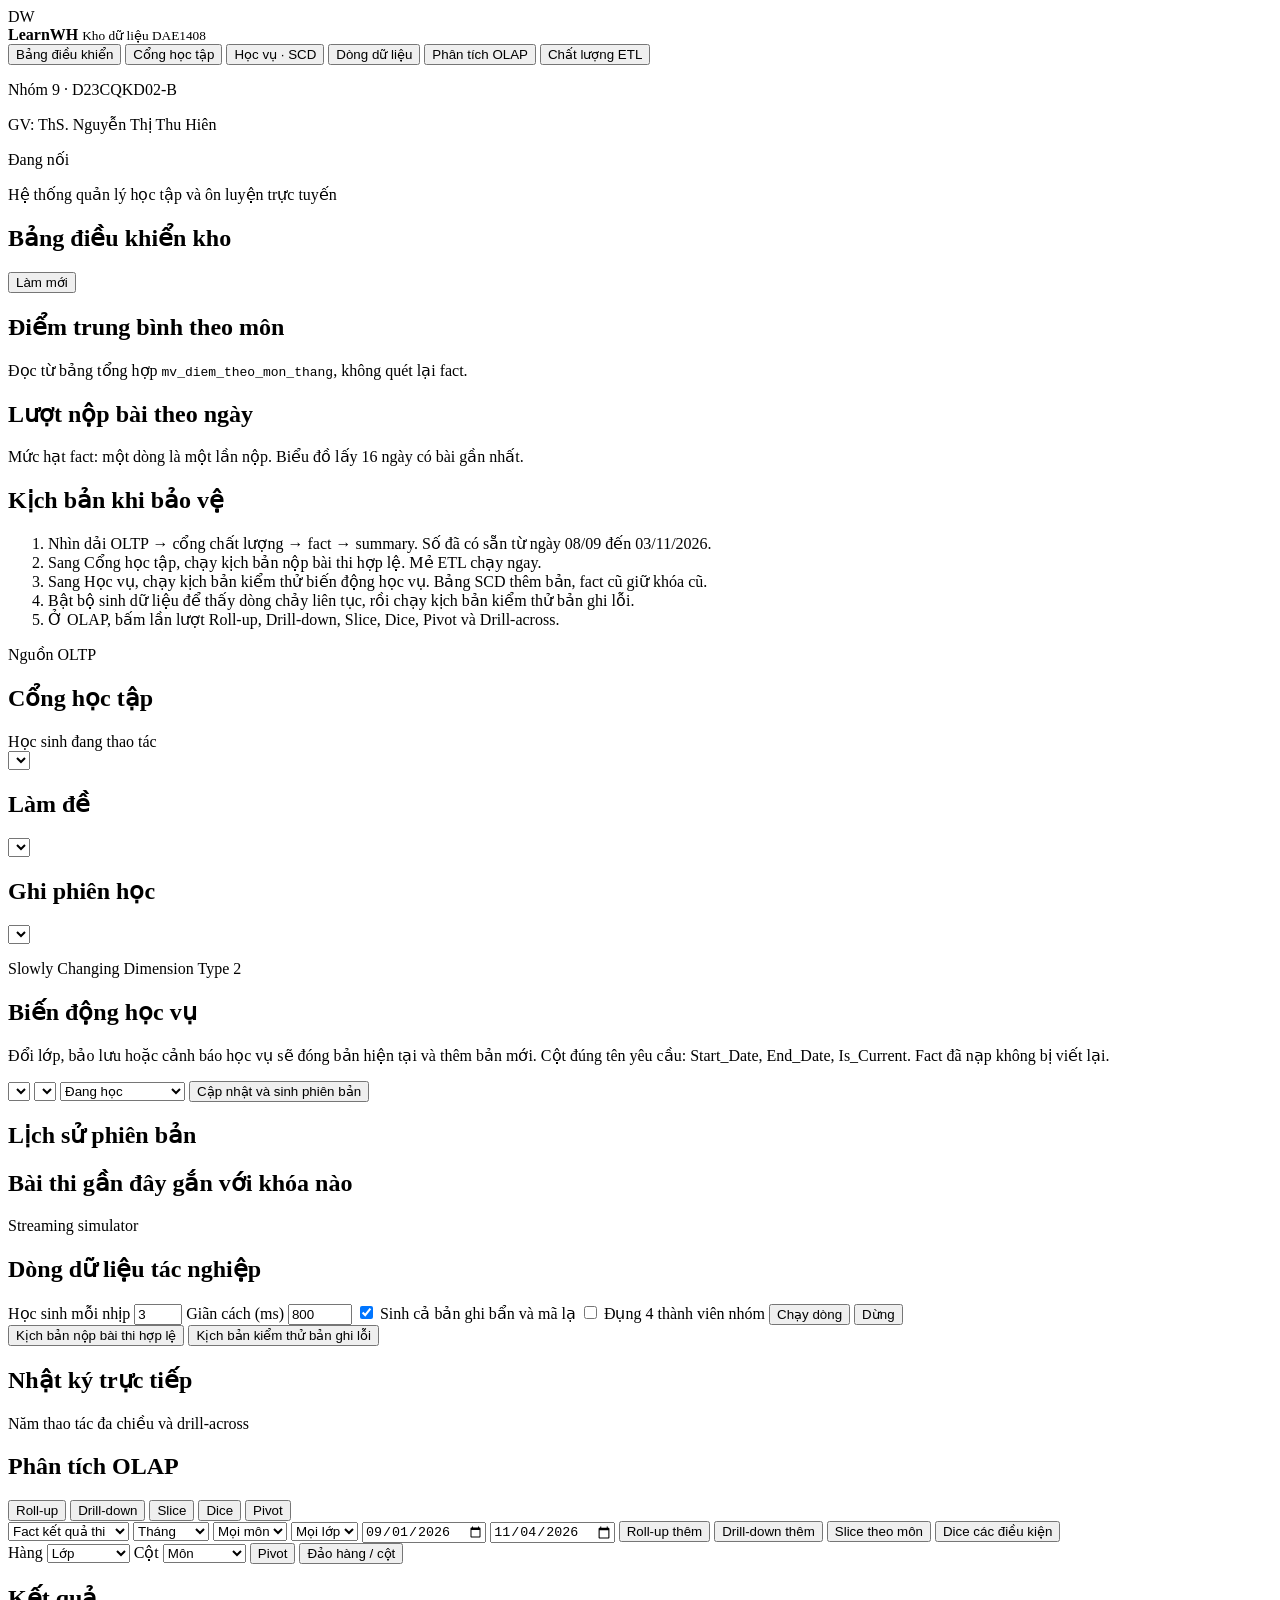
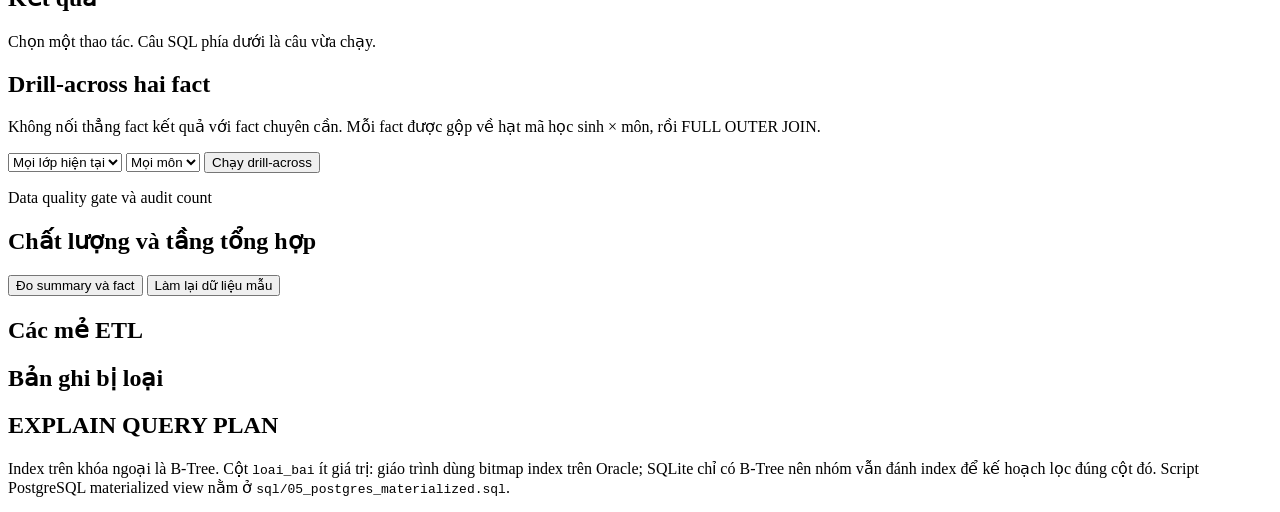
==== app/static/index.html @ a06afa1b "Đưa bài tập lớn Kho dữ liệu của Nhóm 9 lên một repo riêng. Gồm ứng dụng SQL Server, bộ sinh dữ liệu " ====
<!DOCTYPE html>
<html lang="vi">
<head>
  <meta charset="utf-8">
  <meta name="viewport" content="width=device-width, initial-scale=1">
  <title>LearnWH · Kho học tập và ôn luyện</title>
  <link rel="stylesheet" href="/static/app.css?v=3">
</head>
<body>
  <div id="toast" role="status"></div>
  <div class="shell">
    <aside>
      <div class="brand">
        <span class="mark">DW</span>
        <div>
          <strong>LearnWH</strong>
          <small>Kho dữ liệu DAE1408</small>
        </div>
      </div>
      <nav>
        <button data-page="dash" class="active">Bảng điều khiển</button>
        <button data-page="hoc">Cổng học tập</button>
        <button data-page="scd">Học vụ · SCD</button>
        <button data-page="stream">Dòng dữ liệu</button>
        <button data-page="olap">Phân tích OLAP</button>
        <button data-page="chat">Chất lượng ETL</button>
      </nav>
      <div class="aside-foot">
        <p>Nhóm 9 · D23CQKD02-B</p>
        <p>GV: ThS. Nguyễn Thị Thu Hiên</p>
        <p class="link-row"><span id="ws-dot"></span><span id="ws-text">Đang nối</span></p>
      </div>
    </aside>
    <main>
      <section id="page-dash" class="page active">
        <header class="page-head">
          <div>
            <p class="kicker">Hệ thống quản lý học tập và ôn luyện trực tuyến</p>
            <h1>Bảng điều khiển kho</h1>
          </div>
          <button id="btn-refresh" class="ghost">Làm mới</button>
        </header>
        <ol class="pipe" id="pipe"></ol>
        <div class="kpis" id="kpis"></div>
        <div class="grid-2">
          <article class="card">
            <h2>Điểm trung bình theo môn</h2>
            <p class="hint">Đọc từ bảng tổng hợp <code>mv_diem_theo_mon_thang</code>, không quét lại fact.</p>
            <div id="bars-mon" class="bars"></div>
          </article>
          <article class="card">
            <h2>Lượt nộp bài theo ngày</h2>
            <p class="hint">Mức hạt fact: một dòng là một lần nộp. Biểu đồ lấy 16 ngày có bài gần nhất.</p>
            <div id="bars-ngay" class="bars"></div>
          </article>
        </div>
        <article class="card">
          <h2>Kịch bản khi bảo vệ</h2>
          <ol class="steps">
            <li>Nhìn dải OLTP → cổng chất lượng → fact → summary. Số đã có sẵn từ ngày 08/09 đến 03/11/2026.</li>
            <li>Sang Cổng học tập, chạy kịch bản nộp bài thi hợp lệ. Mẻ ETL chạy ngay.</li>
            <li>Sang Học vụ, chạy kịch bản kiểm thử biến động học vụ. Bảng SCD thêm bản, fact cũ giữ khóa cũ.</li>
            <li>Bật bộ sinh dữ liệu để thấy dòng chảy liên tục, rồi chạy kịch bản kiểm thử bản ghi lỗi.</li>
            <li>Ở OLAP, bấm lần lượt Roll-up, Drill-down, Slice, Dice, Pivot và Drill-across.</li>
          </ol>
        </article>
      </section>

      <section id="page-hoc" class="page">
        <header class="page-head">
          <div>
            <p class="kicker">Nguồn OLTP</p>
            <h1>Cổng học tập</h1>
          </div>
        </header>
        <article class="card">
          <label>Học sinh đang thao tác</label>
          <div id="member-chips" class="chips"></div>
          <select id="hs-select"></select>
        </article>
        <div class="grid-2">
          <article class="card">
            <h2>Làm đề</h2>
            <select id="de-select"></select>
            <div id="quiz"></div>
          </article>
          <article class="card">
            <h2>Ghi phiên học</h2>
            <select id="bai-select"></select>
            <div id="lesson"></div>
          </article>
        </div>
      </section>

      <section id="page-scd" class="page">
        <header class="page-head">
          <div>
            <p class="kicker">Slowly Changing Dimension Type 2</p>
            <h1>Biến động học vụ</h1>
          </div>
        </header>
        <article class="card">
          <p class="hint">Đổi lớp, bảo lưu hoặc cảnh báo học vụ sẽ đóng bản hiện tại và thêm bản mới. Cột đúng tên yêu cầu: Start_Date, End_Date, Is_Current. Fact đã nạp không bị viết lại.</p>
          <div class="row-form">
            <select id="scd-hs"></select>
            <select id="scd-lop"></select>
            <select id="scd-tt">
              <option value="DANG_HOC">Đang học</option>
              <option value="BAO_LUU">Bảo lưu</option>
              <option value="CANH_BAO_HOC_VU">Cảnh báo học vụ</option>
            </select>
            <button id="btn-scd">Cập nhật và sinh phiên bản</button>
          </div>
          <div class="chips" id="scd-quick"></div>
        </article>
        <article class="card">
          <h2>Lịch sử phiên bản</h2>
          <div id="scd-table" class="table-wrap"></div>
        </article>
        <article class="card">
          <h2>Bài thi gần đây gắn với khóa nào</h2>
          <div id="scd-facts" class="table-wrap"></div>
        </article>
      </section>

      <section id="page-stream" class="page">
        <header class="page-head">
          <div>
            <p class="kicker">Streaming simulator</p>
            <h1>Dòng dữ liệu tác nghiệp</h1>
          </div>
        </header>
        <article class="card">
          <div class="row-form">
            <label>Học sinh mỗi nhịp <input id="sim-n" type="number" min="1" max="20" value="3"></label>
            <label>Giãn cách (ms) <input id="sim-ms" type="number" min="200" max="5000" step="100" value="800"></label>
            <label class="check"><input id="sim-bad" type="checkbox" checked> Sinh cả bản ghi bẩn và mã lạ</label>
            <label class="check"><input id="sim-mem" type="checkbox"> Đụng 4 thành viên nhóm</label>
            <button id="sim-start">Chạy dòng</button>
            <button id="sim-stop" class="ghost">Dừng</button>
          </div>
          <div class="kpis compact" id="sim-kpis"></div>
          <div class="row-form">
            <button id="btn-e2e">Kịch bản nộp bài thi hợp lệ</button>
            <button id="btn-bad" class="warn">Kịch bản kiểm thử bản ghi lỗi</button>
          </div>
          <p id="demo-note" class="hint"></p>
        </article>
        <article class="card">
          <h2>Nhật ký trực tiếp</h2>
          <ul id="log" class="log"></ul>
        </article>
      </section>

      <section id="page-olap" class="page">
        <header class="page-head">
          <div>
            <p class="kicker">Năm thao tác đa chiều và drill-across</p>
            <h1>Phân tích OLAP</h1>
          </div>
        </header>
        <article class="card">
          <div class="chips">
            <button data-preset="roll-up">Roll-up</button>
            <button data-preset="drill-down">Drill-down</button>
            <button data-preset="slice">Slice</button>
            <button data-preset="dice">Dice</button>
            <button data-preset="pivot">Pivot</button>
          </div>
          <div class="row-form filters">
            <select id="f-nguon">
              <option value="ket_qua">Fact kết quả thi</option>
              <option value="chuyen_can">Fact chuyên cần</option>
            </select>
            <select id="f-muc">
              <option value="ngay">Ngày</option>
              <option value="tuan">Tuần</option>
              <option value="thang" selected>Tháng</option>
              <option value="hoc_ky">Học kỳ</option>
              <option value="nam">Năm học</option>
            </select>
            <select id="f-mon"><option value="">Mọi môn</option></select>
            <select id="f-lop"><option value="">Mọi lớp</option></select>
            <input id="f-tu" type="date" value="2026-09-01">
            <input id="f-den" type="date" value="2026-11-04">
            <button id="btn-rollup" class="ghost">Roll-up thêm</button>
            <button id="btn-drill" class="ghost">Drill-down thêm</button>
            <button id="btn-slice">Slice theo môn</button>
            <button id="btn-dice">Dice các điều kiện</button>
          </div>
          <div class="row-form">
            <label>Hàng <select id="p-hang">
              <option value="lop">Lớp</option>
              <option value="mon">Môn</option>
              <option value="loai">Loại bài</option>
              <option value="trang_thai">Trạng thái</option>
            </select></label>
            <label>Cột <select id="p-cot">
              <option value="mon">Môn</option>
              <option value="lop">Lớp</option>
              <option value="loai">Loại bài</option>
              <option value="trang_thai">Trạng thái</option>
            </select></label>
            <button id="btn-pivot">Pivot</button>
            <button id="btn-swap" class="ghost">Đảo hàng / cột</button>
          </div>
        </article>
        <article class="card">
          <h2 id="olap-title">Kết quả</h2>
          <p id="olap-note" class="hint">Chọn một thao tác. Câu SQL phía dưới là câu vừa chạy.</p>
          <div id="olap-result" class="table-wrap"></div>
          <pre id="olap-sql" class="sql"></pre>
        </article>
        <article class="card">
          <h2>Drill-across hai fact</h2>
          <p class="hint">Không nối thẳng fact kết quả với fact chuyên cần. Mỗi fact được gộp về hạt mã học sinh × môn, rồi FULL OUTER JOIN.</p>
          <div class="row-form">
            <select id="ax-lop"><option value="">Mọi lớp hiện tại</option></select>
            <select id="ax-mon"><option value="">Mọi môn</option></select>
            <button id="btn-across">Chạy drill-across</button>
          </div>
          <p id="across-note" class="hint"></p>
          <div id="fanout" class="callout"></div>
          <div id="across-table" class="table-wrap"></div>
        </article>
      </section>

      <section id="page-chat" class="page">
        <header class="page-head">
          <div>
            <p class="kicker">Data quality gate và audit count</p>
            <h1>Chất lượng và tầng tổng hợp</h1>
          </div>
          <button id="btn-bench" class="ghost">Đo summary và fact</button>
          <button id="btn-reset" class="warn">Làm lại dữ liệu mẫu</button>
        </header>
        <div class="kpis" id="q-kpis"></div>
        <p id="bench-note" class="hint"></p>
        <article class="card">
          <h2>Các mẻ ETL</h2>
          <div id="q-batch" class="table-wrap"></div>
        </article>
        <article class="card">
          <h2>Bản ghi bị loại</h2>
          <div id="q-reject" class="table-wrap"></div>
        </article>
        <article class="card">
          <h2>EXPLAIN QUERY PLAN</h2>
          <p class="hint">Index trên khóa ngoại là B-Tree. Cột <code>loai_bai</code> ít giá trị: giáo trình dùng bitmap index trên Oracle; SQLite chỉ có B-Tree nên nhóm vẫn đánh index để kế hoạch lọc đúng cột đó. Script PostgreSQL materialized view nằm ở <code>sql/05_postgres_materialized.sql</code>.</p>
          <pre id="q-plan" class="sql"></pre>
        </article>
      </section>
    </main>
  </div>
  <script src="/static/app.js?v=3"></script>
</body>
</html>
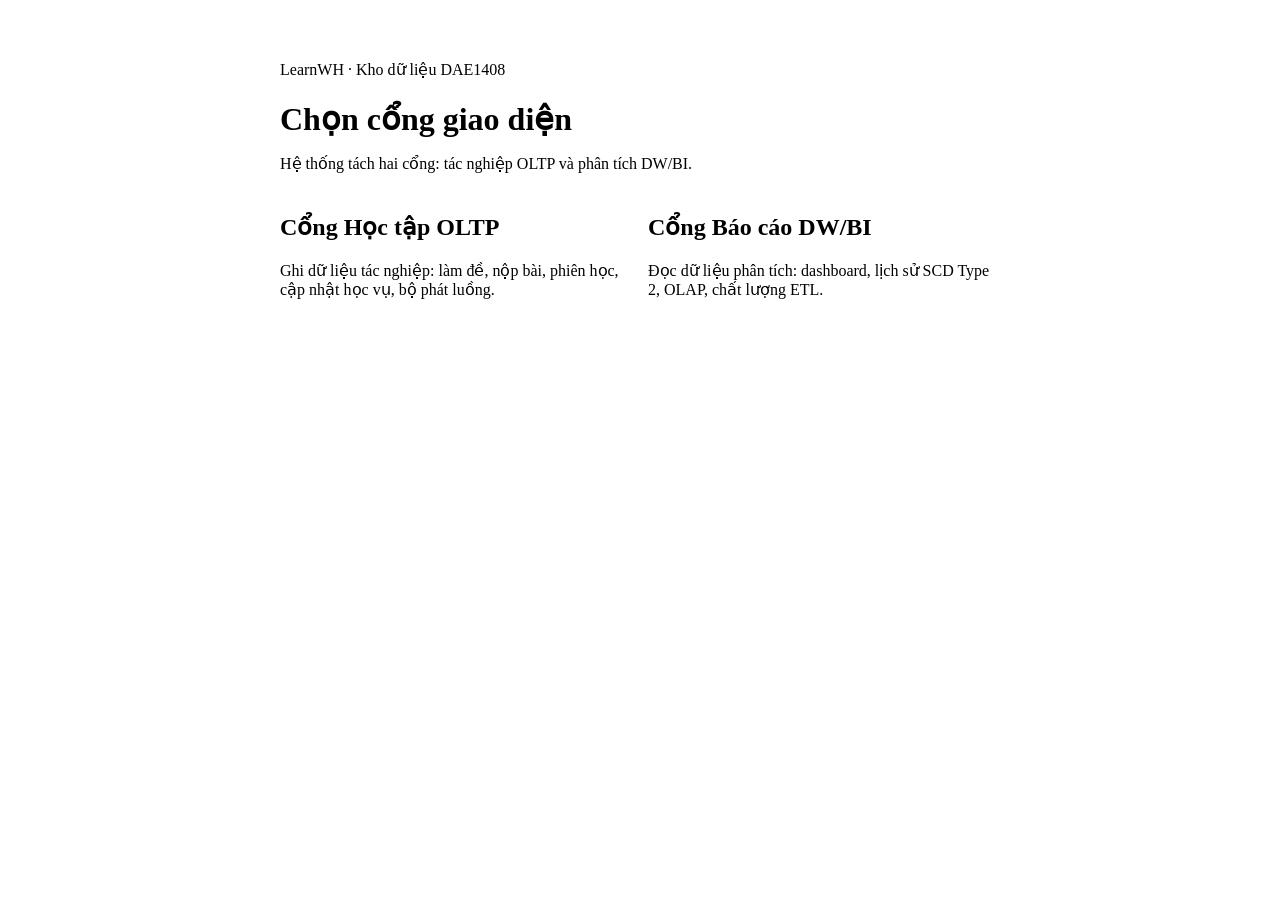
==== commit eca85d5a: "Tach 2 cong giao dien OLTP va BI, dung Dagster dieu phoi ETL tren MSSQLSERVER" ====
--- a/app/static/index.html
+++ b/app/static/index.html
@@ -3,255 +3,31 @@
 <head>
   <meta charset="utf-8">
   <meta name="viewport" content="width=device-width, initial-scale=1">
-  <title>LearnWH · Kho học tập và ôn luyện</title>
-  <link rel="stylesheet" href="/static/app.css?v=3">
+  <title>LearnWH · Chọn cổng</title>
+  <link rel="stylesheet" href="/static/app.css?v=4">
+  <style>
+    .chooser { max-width: 720px; margin: 60px auto; padding: 0 16px; }
+    .chooser h1 { margin-bottom: 8px; }
+    .chooser .cards { display: grid; grid-template-columns: repeat(auto-fit, minmax(240px, 1fr)); gap: 16px; margin-top: 20px; }
+    .chooser a.card { display: block; text-decoration: none; color: inherit; }
+    .chooser a.card:hover { border-color: var(--pine); }
+  </style>
 </head>
 <body>
-  <div id="toast" role="status"></div>
-  <div class="shell">
-    <aside>
-      <div class="brand">
-        <span class="mark">DW</span>
-        <div>
-          <strong>LearnWH</strong>
-          <small>Kho dữ liệu DAE1408</small>
-        </div>
-      </div>
-      <nav>
-        <button data-page="dash" class="active">Bảng điều khiển</button>
-        <button data-page="hoc">Cổng học tập</button>
-        <button data-page="scd">Học vụ · SCD</button>
-        <button data-page="stream">Dòng dữ liệu</button>
-        <button data-page="olap">Phân tích OLAP</button>
-        <button data-page="chat">Chất lượng ETL</button>
-      </nav>
-      <div class="aside-foot">
-        <p>Nhóm 9 · D23CQKD02-B</p>
-        <p>GV: ThS. Nguyễn Thị Thu Hiên</p>
-        <p class="link-row"><span id="ws-dot"></span><span id="ws-text">Đang nối</span></p>
-      </div>
-    </aside>
-    <main>
-      <section id="page-dash" class="page active">
-        <header class="page-head">
-          <div>
-            <p class="kicker">Hệ thống quản lý học tập và ôn luyện trực tuyến</p>
-            <h1>Bảng điều khiển kho</h1>
-          </div>
-          <button id="btn-refresh" class="ghost">Làm mới</button>
-        </header>
-        <ol class="pipe" id="pipe"></ol>
-        <div class="kpis" id="kpis"></div>
-        <div class="grid-2">
-          <article class="card">
-            <h2>Điểm trung bình theo môn</h2>
-            <p class="hint">Đọc từ bảng tổng hợp <code>mv_diem_theo_mon_thang</code>, không quét lại fact.</p>
-            <div id="bars-mon" class="bars"></div>
-          </article>
-          <article class="card">
-            <h2>Lượt nộp bài theo ngày</h2>
-            <p class="hint">Mức hạt fact: một dòng là một lần nộp. Biểu đồ lấy 16 ngày có bài gần nhất.</p>
-            <div id="bars-ngay" class="bars"></div>
-          </article>
-        </div>
-        <article class="card">
-          <h2>Kịch bản khi bảo vệ</h2>
-          <ol class="steps">
-            <li>Nhìn dải OLTP → cổng chất lượng → fact → summary. Số đã có sẵn từ ngày 08/09 đến 03/11/2026.</li>
-            <li>Sang Cổng học tập, chạy kịch bản nộp bài thi hợp lệ. Mẻ ETL chạy ngay.</li>
-            <li>Sang Học vụ, chạy kịch bản kiểm thử biến động học vụ. Bảng SCD thêm bản, fact cũ giữ khóa cũ.</li>
-            <li>Bật bộ sinh dữ liệu để thấy dòng chảy liên tục, rồi chạy kịch bản kiểm thử bản ghi lỗi.</li>
-            <li>Ở OLAP, bấm lần lượt Roll-up, Drill-down, Slice, Dice, Pivot và Drill-across.</li>
-          </ol>
-        </article>
-      </section>
-
-      <section id="page-hoc" class="page">
-        <header class="page-head">
-          <div>
-            <p class="kicker">Nguồn OLTP</p>
-            <h1>Cổng học tập</h1>
-          </div>
-        </header>
-        <article class="card">
-          <label>Học sinh đang thao tác</label>
-          <div id="member-chips" class="chips"></div>
-          <select id="hs-select"></select>
-        </article>
-        <div class="grid-2">
-          <article class="card">
-            <h2>Làm đề</h2>
-            <select id="de-select"></select>
-            <div id="quiz"></div>
-          </article>
-          <article class="card">
-            <h2>Ghi phiên học</h2>
-            <select id="bai-select"></select>
-            <div id="lesson"></div>
-          </article>
-        </div>
-      </section>
-
-      <section id="page-scd" class="page">
-        <header class="page-head">
-          <div>
-            <p class="kicker">Slowly Changing Dimension Type 2</p>
-            <h1>Biến động học vụ</h1>
-          </div>
-        </header>
-        <article class="card">
-          <p class="hint">Đổi lớp, bảo lưu hoặc cảnh báo học vụ sẽ đóng bản hiện tại và thêm bản mới. Cột đúng tên yêu cầu: Start_Date, End_Date, Is_Current. Fact đã nạp không bị viết lại.</p>
-          <div class="row-form">
-            <select id="scd-hs"></select>
-            <select id="scd-lop"></select>
-            <select id="scd-tt">
-              <option value="DANG_HOC">Đang học</option>
-              <option value="BAO_LUU">Bảo lưu</option>
-              <option value="CANH_BAO_HOC_VU">Cảnh báo học vụ</option>
-            </select>
-            <button id="btn-scd">Cập nhật và sinh phiên bản</button>
-          </div>
-          <div class="chips" id="scd-quick"></div>
-        </article>
-        <article class="card">
-          <h2>Lịch sử phiên bản</h2>
-          <div id="scd-table" class="table-wrap"></div>
-        </article>
-        <article class="card">
-          <h2>Bài thi gần đây gắn với khóa nào</h2>
-          <div id="scd-facts" class="table-wrap"></div>
-        </article>
-      </section>
-
-      <section id="page-stream" class="page">
-        <header class="page-head">
-          <div>
-            <p class="kicker">Streaming simulator</p>
-            <h1>Dòng dữ liệu tác nghiệp</h1>
-          </div>
-        </header>
-        <article class="card">
-          <div class="row-form">
-            <label>Học sinh mỗi nhịp <input id="sim-n" type="number" min="1" max="20" value="3"></label>
-            <label>Giãn cách (ms) <input id="sim-ms" type="number" min="200" max="5000" step="100" value="800"></label>
-            <label class="check"><input id="sim-bad" type="checkbox" checked> Sinh cả bản ghi bẩn và mã lạ</label>
-            <label class="check"><input id="sim-mem" type="checkbox"> Đụng 4 thành viên nhóm</label>
-            <button id="sim-start">Chạy dòng</button>
-            <button id="sim-stop" class="ghost">Dừng</button>
-          </div>
-          <div class="kpis compact" id="sim-kpis"></div>
-          <div class="row-form">
-            <button id="btn-e2e">Kịch bản nộp bài thi hợp lệ</button>
-            <button id="btn-bad" class="warn">Kịch bản kiểm thử bản ghi lỗi</button>
-          </div>
-          <p id="demo-note" class="hint"></p>
-        </article>
-        <article class="card">
-          <h2>Nhật ký trực tiếp</h2>
-          <ul id="log" class="log"></ul>
-        </article>
-      </section>
-
-      <section id="page-olap" class="page">
-        <header class="page-head">
-          <div>
-            <p class="kicker">Năm thao tác đa chiều và drill-across</p>
-            <h1>Phân tích OLAP</h1>
-          </div>
-        </header>
-        <article class="card">
-          <div class="chips">
-            <button data-preset="roll-up">Roll-up</button>
-            <button data-preset="drill-down">Drill-down</button>
-            <button data-preset="slice">Slice</button>
-            <button data-preset="dice">Dice</button>
-            <button data-preset="pivot">Pivot</button>
-          </div>
-          <div class="row-form filters">
-            <select id="f-nguon">
-              <option value="ket_qua">Fact kết quả thi</option>
-              <option value="chuyen_can">Fact chuyên cần</option>
-            </select>
-            <select id="f-muc">
-              <option value="ngay">Ngày</option>
-              <option value="tuan">Tuần</option>
-              <option value="thang" selected>Tháng</option>
-              <option value="hoc_ky">Học kỳ</option>
-              <option value="nam">Năm học</option>
-            </select>
-            <select id="f-mon"><option value="">Mọi môn</option></select>
-            <select id="f-lop"><option value="">Mọi lớp</option></select>
-            <input id="f-tu" type="date" value="2026-09-01">
-            <input id="f-den" type="date" value="2026-11-04">
-            <button id="btn-rollup" class="ghost">Roll-up thêm</button>
-            <button id="btn-drill" class="ghost">Drill-down thêm</button>
-            <button id="btn-slice">Slice theo môn</button>
-            <button id="btn-dice">Dice các điều kiện</button>
-          </div>
-          <div class="row-form">
-            <label>Hàng <select id="p-hang">
-              <option value="lop">Lớp</option>
-              <option value="mon">Môn</option>
-              <option value="loai">Loại bài</option>
-              <option value="trang_thai">Trạng thái</option>
-            </select></label>
-            <label>Cột <select id="p-cot">
-              <option value="mon">Môn</option>
-              <option value="lop">Lớp</option>
-              <option value="loai">Loại bài</option>
-              <option value="trang_thai">Trạng thái</option>
-            </select></label>
-            <button id="btn-pivot">Pivot</button>
-            <button id="btn-swap" class="ghost">Đảo hàng / cột</button>
-          </div>
-        </article>
-        <article class="card">
-          <h2 id="olap-title">Kết quả</h2>
-          <p id="olap-note" class="hint">Chọn một thao tác. Câu SQL phía dưới là câu vừa chạy.</p>
-          <div id="olap-result" class="table-wrap"></div>
-          <pre id="olap-sql" class="sql"></pre>
-        </article>
-        <article class="card">
-          <h2>Drill-across hai fact</h2>
-          <p class="hint">Không nối thẳng fact kết quả với fact chuyên cần. Mỗi fact được gộp về hạt mã học sinh × môn, rồi FULL OUTER JOIN.</p>
-          <div class="row-form">
-            <select id="ax-lop"><option value="">Mọi lớp hiện tại</option></select>
-            <select id="ax-mon"><option value="">Mọi môn</option></select>
-            <button id="btn-across">Chạy drill-across</button>
-          </div>
-          <p id="across-note" class="hint"></p>
-          <div id="fanout" class="callout"></div>
-          <div id="across-table" class="table-wrap"></div>
-        </article>
-      </section>
-
-      <section id="page-chat" class="page">
-        <header class="page-head">
-          <div>
-            <p class="kicker">Data quality gate và audit count</p>
-            <h1>Chất lượng và tầng tổng hợp</h1>
-          </div>
-          <button id="btn-bench" class="ghost">Đo summary và fact</button>
-          <button id="btn-reset" class="warn">Làm lại dữ liệu mẫu</button>
-        </header>
-        <div class="kpis" id="q-kpis"></div>
-        <p id="bench-note" class="hint"></p>
-        <article class="card">
-          <h2>Các mẻ ETL</h2>
-          <div id="q-batch" class="table-wrap"></div>
-        </article>
-        <article class="card">
-          <h2>Bản ghi bị loại</h2>
-          <div id="q-reject" class="table-wrap"></div>
-        </article>
-        <article class="card">
-          <h2>EXPLAIN QUERY PLAN</h2>
-          <p class="hint">Index trên khóa ngoại là B-Tree. Cột <code>loai_bai</code> ít giá trị: giáo trình dùng bitmap index trên Oracle; SQLite chỉ có B-Tree nên nhóm vẫn đánh index để kế hoạch lọc đúng cột đó. Script PostgreSQL materialized view nằm ở <code>sql/05_postgres_materialized.sql</code>.</p>
-          <pre id="q-plan" class="sql"></pre>
-        </article>
-      </section>
-    </main>
+  <div class="chooser">
+    <p class="kicker">LearnWH · Kho dữ liệu DAE1408</p>
+    <h1>Chọn cổng giao diện</h1>
+    <p class="hint">Hệ thống tách hai cổng: tác nghiệp OLTP và phân tích DW/BI.</p>
+    <div class="cards">
+      <a class="card" href="/hoc-tap">
+        <h2>Cổng Học tập OLTP</h2>
+        <p>Ghi dữ liệu tác nghiệp: làm đề, nộp bài, phiên học, cập nhật học vụ, bộ phát luồng.</p>
+      </a>
+      <a class="card" href="/bi">
+        <h2>Cổng Báo cáo DW/BI</h2>
+        <p>Đọc dữ liệu phân tích: dashboard, lịch sử SCD Type 2, OLAP, chất lượng ETL.</p>
+      </a>
+    </div>
   </div>
-  <script src="/static/app.js?v=3"></script>
 </body>
 </html>
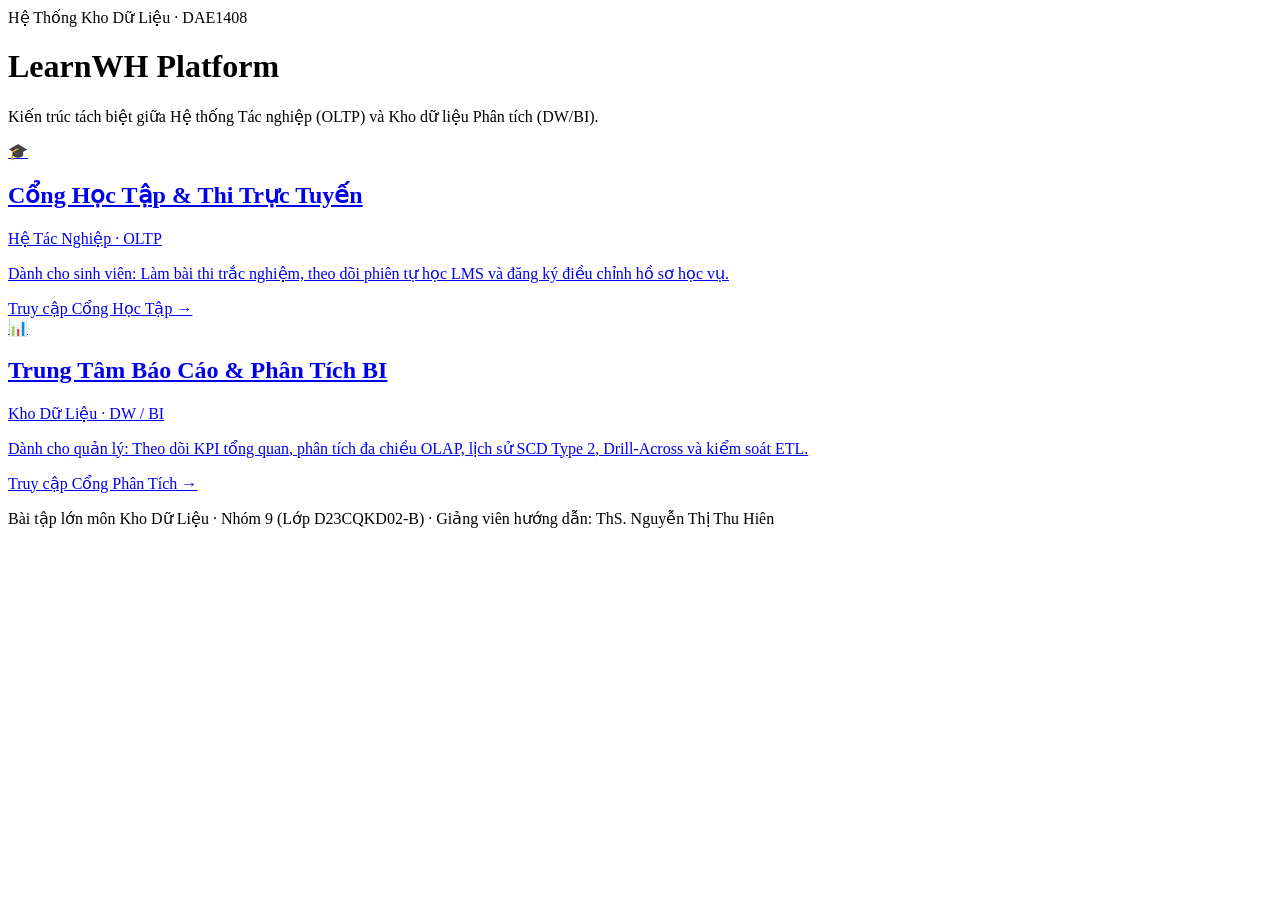
==== commit f28e6639: "feat(ui): tinh gon giao dien 2 cong hoc tap va bao cao BI chuan he thong thuc te" ====
--- a/app/static/index.html
+++ b/app/static/index.html
@@ -3,31 +3,42 @@
 <head>
   <meta charset="utf-8">
   <meta name="viewport" content="width=device-width, initial-scale=1">
-  <title>LearnWH · Chọn cổng</title>
-  <link rel="stylesheet" href="/static/app.css?v=4">
-  <style>
-    .chooser { max-width: 720px; margin: 60px auto; padding: 0 16px; }
-    .chooser h1 { margin-bottom: 8px; }
-    .chooser .cards { display: grid; grid-template-columns: repeat(auto-fit, minmax(240px, 1fr)); gap: 16px; margin-top: 20px; }
-    .chooser a.card { display: block; text-decoration: none; color: inherit; }
-    .chooser a.card:hover { border-color: var(--pine); }
-  </style>
+  <title>LearnWH · Hệ Thống Quản Lý & Phân Tích Học Tập</title>
+  <link rel="stylesheet" href="/static/app.css?v=5">
 </head>
-<body>
-  <div class="chooser">
-    <p class="kicker">LearnWH · Kho dữ liệu DAE1408</p>
-    <h1>Chọn cổng giao diện</h1>
-    <p class="hint">Hệ thống tách hai cổng: tác nghiệp OLTP và phân tích DW/BI.</p>
-    <div class="cards">
-      <a class="card" href="/hoc-tap">
-        <h2>Cổng Học tập OLTP</h2>
-        <p>Ghi dữ liệu tác nghiệp: làm đề, nộp bài, phiên học, cập nhật học vụ, bộ phát luồng.</p>
+<body class="index-body">
+  <div class="index-container">
+    <div class="index-header">
+      <span class="index-tag">Hệ Thống Kho Dữ Liệu · DAE1408</span>
+      <h1>LearnWH Platform</h1>
+      <p class="index-desc">Kiến trúc tách biệt giữa Hệ thống Tác nghiệp (OLTP) và Kho dữ liệu Phân tích (DW/BI).</p>
+    </div>
+
+    <div class="portal-grid">
+      <a class="portal-card lms-portal-card" href="/hoc-tap">
+        <div class="portal-icon">🎓</div>
+        <div class="portal-body">
+          <h2>Cổng Học Tập & Thi Trực Tuyến</h2>
+          <span class="portal-badge badge-oltp">Hệ Tác Nghiệp · OLTP</span>
+          <p>Dành cho sinh viên: Làm bài thi trắc nghiệm, theo dõi phiên tự học LMS và đăng ký điều chỉnh hồ sơ học vụ.</p>
+        </div>
+        <span class="portal-link">Truy cập Cổng Học Tập →</span>
       </a>
-      <a class="card" href="/bi">
-        <h2>Cổng Báo cáo DW/BI</h2>
-        <p>Đọc dữ liệu phân tích: dashboard, lịch sử SCD Type 2, OLAP, chất lượng ETL.</p>
+
+      <a class="portal-card bi-portal-card" href="/bi">
+        <div class="portal-icon">📊</div>
+        <div class="portal-body">
+          <h2>Trung Tâm Báo Cáo & Phân Tích BI</h2>
+          <span class="portal-badge badge-dw">Kho Dữ Liệu · DW / BI</span>
+          <p>Dành cho quản lý: Theo dõi KPI tổng quan, phân tích đa chiều OLAP, lịch sử SCD Type 2, Drill-Across và kiểm soát ETL.</p>
+        </div>
+        <span class="portal-link">Truy cập Cổng Phân Tích →</span>
       </a>
     </div>
+
+    <footer class="index-footer">
+      <p>Bài tập lớn môn Kho Dữ Liệu · Nhóm 9 (Lớp D23CQKD02-B) · Giảng viên hướng dẫn: ThS. Nguyễn Thị Thu Hiên</p>
+    </footer>
   </div>
 </body>
 </html>
